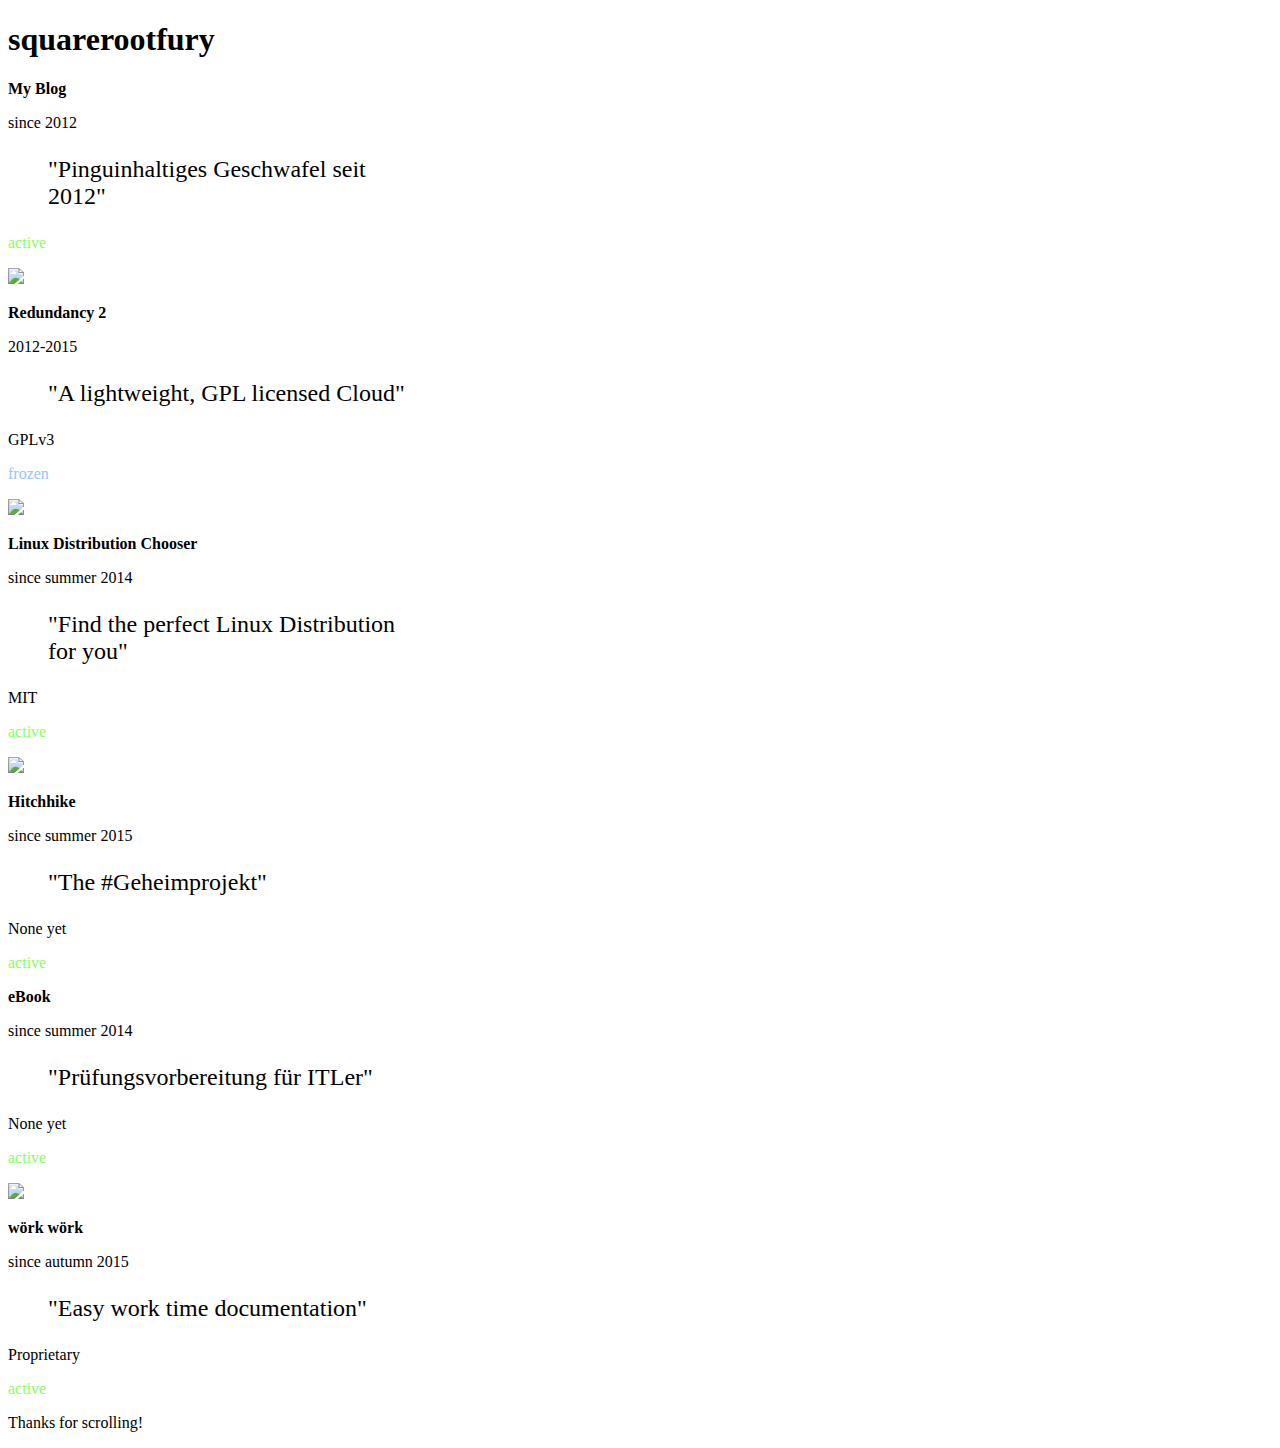
==== index.html @ 5e8868d0 "Something" ====
<!doctype html>
<html lang="en">	
<head>
	<meta charset="utf-8">
	<title>squarerootfury</title>
	<link rel="stylesheet" href="./reveal.js/css/reveal.css">
	<link rel="stylesheet" href="./reveal.js/css/theme/night.css" id="theme">	
	<link rel="stylesheet" href="./fa/css/font-awesome.min.css">
</head>
 
<body>
	<!-- Wrap the entire slide show in a div using the "reveal" class. -->
	<div class="reveal">
		<!-- Wrap all slides in a single "slides" class -->
		<div class="slides">
 
			<!-- ALL SLIDES GO HERE -->
			<!-- Each section element contains an individual slide -->
			<section>
				<h1>squarerootfury</h1>
				<a href="https://twitter.com/0fury"><i class="fa fa-twitter twitter"></i></a>
				<a href="https://0fury.de"><i class="fa fa-link link"></i></a>
				<a href="https://github.com/squarerootfury/"><i class="fa fa-github github"></i></a>	
	
			</section> 
			<section id="show-a-link">
				<i class="projectLogo fa fa-wordpress"></i>
				<p class="project">My Blog</p>
				<p><i class="fa fa-pencil"></i> since 2012</p>
				<blockquote>"Pinguinhaltiges Geschwafel seit 2012"</blockquote>
				<p class="active">active</p>
				<a href="http://0fury.de"><i class="fa fa-link link"></i></a>
			</section> 
			<section id="show-a-link">
				<img class="projectLogo" src="./img/r2.png">
				<p class="project">Redundancy 2</p>
				<p><i class="fa fa-code"></i> 2012-2015</p>
				<blockquote>"A lightweight, GPL licensed Cloud"</blockquote>
				<p><i class="fa fa-key"></i> GPLv3<p>
				<p class="frozen">frozen</p>
				<a href="https://github.com/redundancycloud/redundancy/"><i class="fa fa-github github"></i></a>
				<a href="https://twitter.com/redundancycloud"><i class="fa fa-twitter twitter"></i></a>
			</section>
 			<section id="show-a-link">
				<img class="projectLogo" src="./img/ldc.png">
				<p class="project">Linux Distribution Chooser</p>
				<p><i class="fa fa-code"></i> since summer 2014</p>
				<blockquote>"Find the perfect Linux Distribution for you"</blockquote>
				<p>MIT<p>
				<p class="active">active</p>
				<a href="https://github.com/squarerootfury/distrochooser/"><i class="fa fa-github github"></i></a>
				<a href="http://distrochooser"><i class="fa fa-link link"></i></a>
				<a href="https://twitter.com/distrochooser"><i class="fa fa-twitter twitter"></i></a>
			</section>
			<section id="show-a-link">
				<img class="projectLogo" src="./img/h2.png">
				<p class="project">Hitchhike</p>
				<p><i class="fa fa-code"></i> since summer 2015</p>
				<blockquote>"The #Geheimprojekt"</blockquote>
				<p>None yet<p>
				<p class="active">active</p>
				<a href="https://github.com/gethitchhike/"><i class="fa fa-github github"></i></a>
			</section> 
			<section id="show-a-link">
				<i class="projectLogo fa fa-book"></i>
				<p class="project">eBook</p>
				<p><i class="fa fa-code"></i> since summer 2014</p>
				<blockquote>"Prüfungsvorbereitung für ITLer"</blockquote>
				<p>None yet<p>
				<p class="active">active</p>
			</section> 			
			<section id="show-a-link">
				<img class="projectLogo" src="./img/w2.png">
				<p class="project">wörk wörk</p>
				 <p><i class="fa fa-code"></i> since autumn 2015</p>
				<blockquote>"Easy work time documentation"</blockquote>
				<p>Proprietary<p>
				<p class="active">active</p>
			</section> 
			<section>
				<p>Thanks for scrolling!</p>
			</section> 
			</div>
	</div>
	<style>
		.projectLogo,blockquote{
			border:0px !important;
			box-shadow:  0 0 10px rgba(0, 0, 0, 0.0) !important;
			background: rgba(0,0,0,0.0) !important;
			max-width: 30% !important;
		}
		blockquote{
			background-color:  rgba(0,0,0,0.0) !important;
			font-size: x-large !important;
		}
		.frozen{
			color:#92C7FF;
		}
		.active{
			color:#85FF5F;
		}
		.twitter{
			color:#55acee;
		}
		.github{
			color:white;
		}
		.link{
			color:gray;
		}
		.project{
			font-weight: bold !important;
		}
	</style>
	<script src="./reveal.js/lib/js/head.min.js"></script>
	<script src="./reveal.js/js/reveal.js"></script>
 
	<script>
		// Required, even if empty.
		Reveal.initialize({
		});
	</script>
</body>
</html>
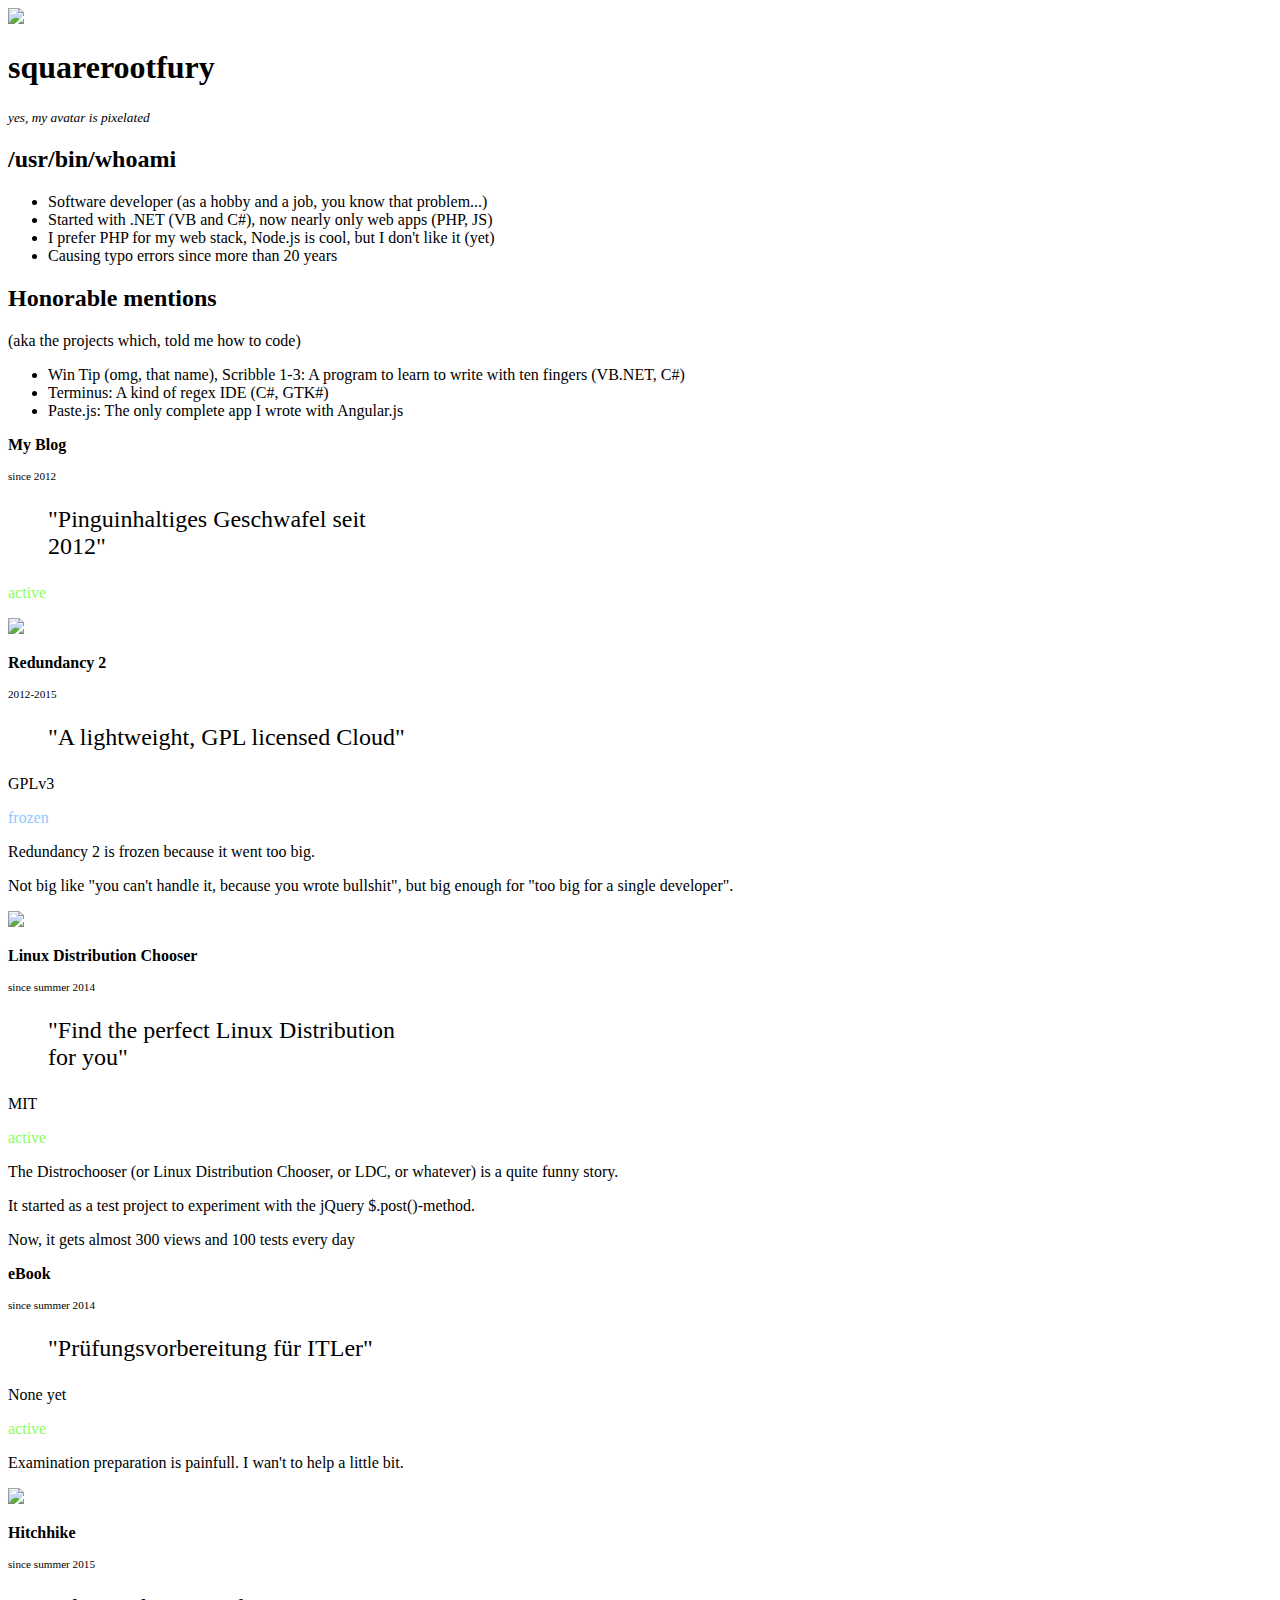
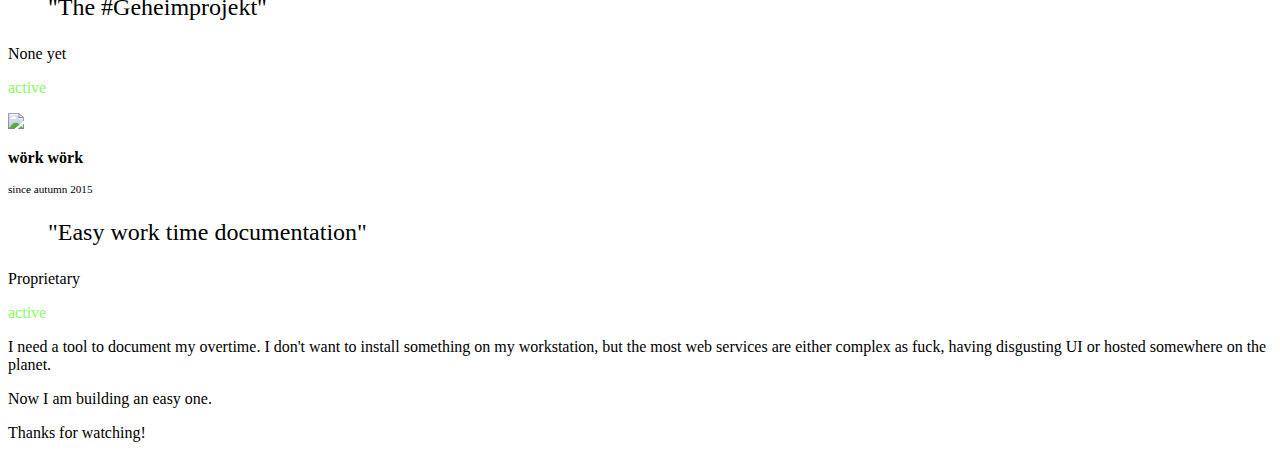
==== commit 584bd996: "Added some stories for LDC and R2" ====
--- a/index.html
+++ b/index.html
@@ -13,72 +13,114 @@
 	<div class="reveal">
 		<!-- Wrap all slides in a single "slides" class -->
 		<div class="slides">
- 
-			<!-- ALL SLIDES GO HERE -->
-			<!-- Each section element contains an individual slide -->
 			<section>
+				<img class="srf" src="./img/srf.png">
 				<h1>squarerootfury</h1>
 				<a href="https://twitter.com/0fury"><i class="fa fa-twitter twitter"></i></a>
 				<a href="https://0fury.de"><i class="fa fa-link link"></i></a>
 				<a href="https://github.com/squarerootfury/"><i class="fa fa-github github"></i></a>	
-	
+				<p class="senf"><small>yes, my avatar is pixelated</small></p>
 			</section> 
-			<section id="show-a-link">
+			<section>
+				<h2>/usr/bin/whoami</h2>
+				<ul>
+					<li>Software developer (as a hobby and a job, you know that problem...)</li>
+					<li>Started with .NET (VB and C#), now nearly only web apps (PHP, JS)</li>
+					<li>I prefer PHP for my web stack, Node.js is cool, but I don't like it (yet)</li>
+					<li>Causing typo errors since more than 20 years</li>
+				</ul>
+			</section> 
+			<section>
+				<h2>Honorable mentions</h2>
+				<p>(aka the projects which, told me how to code)</p>
+				<ul>
+					<li>Win Tip (omg, that name), Scribble 1-3: A program to learn to write with ten fingers (VB.NET, C#)</li>
+					<li>Terminus: A kind of regex IDE (C#, GTK#)</li>
+					<li>Paste.js: The only complete app I wrote with Angular.js</li>
+				</ul>
+			</section> 
+			<section>
 				<i class="projectLogo fa fa-wordpress"></i>
 				<p class="project">My Blog</p>
-				<p><i class="fa fa-pencil"></i> since 2012</p>
+				<p class="date"><i class="fa fa-pencil"></i> since 2012</p>
 				<blockquote>"Pinguinhaltiges Geschwafel seit 2012"</blockquote>
 				<p class="active">active</p>
 				<a href="http://0fury.de"><i class="fa fa-link link"></i></a>
 			</section> 
-			<section id="show-a-link">
-				<img class="projectLogo" src="./img/r2.png">
-				<p class="project">Redundancy 2</p>
-				<p><i class="fa fa-code"></i> 2012-2015</p>
-				<blockquote>"A lightweight, GPL licensed Cloud"</blockquote>
-				<p><i class="fa fa-key"></i> GPLv3<p>
-				<p class="frozen">frozen</p>
-				<a href="https://github.com/redundancycloud/redundancy/"><i class="fa fa-github github"></i></a>
-				<a href="https://twitter.com/redundancycloud"><i class="fa fa-twitter twitter"></i></a>
+			<section>
+				<section>
+					<img class="projectLogo" src="./img/r2.png">
+					<p class="project">Redundancy 2</p>
+					<p class="date"><i class="fa fa-code"></i> 2012-2015</p>
+					<blockquote>"A lightweight, GPL licensed Cloud"</blockquote>
+					<p><i class="fa fa-key"></i> GPLv3<p>
+					<p class="frozen">frozen</p>
+					<a href="https://github.com/redundancycloud/redundancy/"><i class="fa fa-github github"></i></a>
+					<a href="https://twitter.com/redundancycloud"><i class="fa fa-twitter twitter"></i></a>
+				</section>
+				<section>
+	        		<p>Redundancy 2 is frozen because it went too big.</p>
+	        		<p>Not big like "you can't handle it, because you wrote bullshit", but big enough for "too big for a single developer".</p>
+	        		<p><a href="http://0fury.de/2015/06/r2-das-wars-vielleicht/"><i class="fa fa-link link"></i></a></p>
+	     		</section>
 			</section>
- 			<section id="show-a-link">
-				<img class="projectLogo" src="./img/ldc.png">
-				<p class="project">Linux Distribution Chooser</p>
-				<p><i class="fa fa-code"></i> since summer 2014</p>
-				<blockquote>"Find the perfect Linux Distribution for you"</blockquote>
-				<p>MIT<p>
-				<p class="active">active</p>
-				<a href="https://github.com/squarerootfury/distrochooser/"><i class="fa fa-github github"></i></a>
-				<a href="http://distrochooser"><i class="fa fa-link link"></i></a>
-				<a href="https://twitter.com/distrochooser"><i class="fa fa-twitter twitter"></i></a>
-			</section>
-			<section id="show-a-link">
+			<section>
+	 			<section>
+					<img class="projectLogo" src="./img/ldc.png">
+					<p class="project">Linux Distribution Chooser</p>
+					<p class="date"><i class="fa fa-code"></i> since summer 2014</p>
+					<blockquote>"Find the perfect Linux Distribution for you"</blockquote>
+					<p>MIT<p>
+					<p class="active">active</p>
+					<a href="https://github.com/squarerootfury/distrochooser/"><i class="fa fa-github github"></i></a>
+					<a href="http://distrochooser"><i class="fa fa-link link"></i></a>
+					<a href="https://twitter.com/distrochooser"><i class="fa fa-twitter twitter"></i></a>
+				</section>	
+				<section>
+	        		<p>The Distrochooser (or Linux Distribution Chooser, or LDC, or whatever) is a quite funny story.</p>
+	        		<p>It started as a test project to experiment with the jQuery $.post()-method.</p>
+	        		<p>Now, it gets almost 300 views and 100 tests every day</p>
+	     		</section>
+			</section>	
+				<section>
+					<section>
+						<i class="projectLogo fa fa-book"></i>
+						<p class="project">eBook</p>
+						<p class="date"><i class="fa fa-code"></i> since summer 2014</p>
+						<blockquote>"Prüfungsvorbereitung für ITLer"</blockquote>
+						<p>None yet<p>
+						<p class="active">active</p>
+					</section> 	
+					<section>
+		        		<p>Examination preparation is painfull. I wan't to help a little bit.</p>
+		     		</section>
+			</section>	
+			<section>
 				<img class="projectLogo" src="./img/h2.png">
 				<p class="project">Hitchhike</p>
-				<p><i class="fa fa-code"></i> since summer 2015</p>
+				<p class="date"><i class="fa fa-code"></i> since summer 2015</p>
 				<blockquote>"The #Geheimprojekt"</blockquote>
 				<p>None yet<p>
 				<p class="active">active</p>
 				<a href="https://github.com/gethitchhike/"><i class="fa fa-github github"></i></a>
 			</section> 
-			<section id="show-a-link">
-				<i class="projectLogo fa fa-book"></i>
-				<p class="project">eBook</p>
-				<p><i class="fa fa-code"></i> since summer 2014</p>
-				<blockquote>"Prüfungsvorbereitung für ITLer"</blockquote>
-				<p>None yet<p>
-				<p class="active">active</p>
-			</section> 			
-			<section id="show-a-link">
-				<img class="projectLogo" src="./img/w2.png">
-				<p class="project">wörk wörk</p>
-				 <p><i class="fa fa-code"></i> since autumn 2015</p>
-				<blockquote>"Easy work time documentation"</blockquote>
-				<p>Proprietary<p>
-				<p class="active">active</p>
-			</section> 
+			<section>			
+				<section>
+						<img class="projectLogo" src="./img/w2.png">
+					<p class="project">wörk wörk</p>
+					<p class="date"><i class="fa fa-code"></i> since autumn 2015</p>
+					<blockquote>"Easy work time documentation"</blockquote>
+					<p>Proprietary<p>
+					<p class="active">active</p>
+				</section> 
+				<section>
+					<p>I need a tool to document my overtime. I don't want to install something on my workstation, but the most web services are either complex as fuck, having disgusting UI or hosted somewhere on the planet.</p>
+					<p>Now I am building an easy one.</p>
+				</section> 
+			</section>	
+			
 			<section>
-				<p>Thanks for scrolling!</p>
+				<p>Thanks for watching!</p>
 			</section> 
 			</div>
 	</div>
@@ -111,6 +153,16 @@
 		.project{
 			font-weight: bold !important;
 		}
+		.date{
+			font-size: 0.7em !important;
+		}
+		.srf{
+			width: 5em !important;
+			border:0px !important;
+		}
+		.senf{
+			font-style: italic !important;
+		}
 	</style>
 	<script src="./reveal.js/lib/js/head.min.js"></script>
 	<script src="./reveal.js/js/reveal.js"></script>
